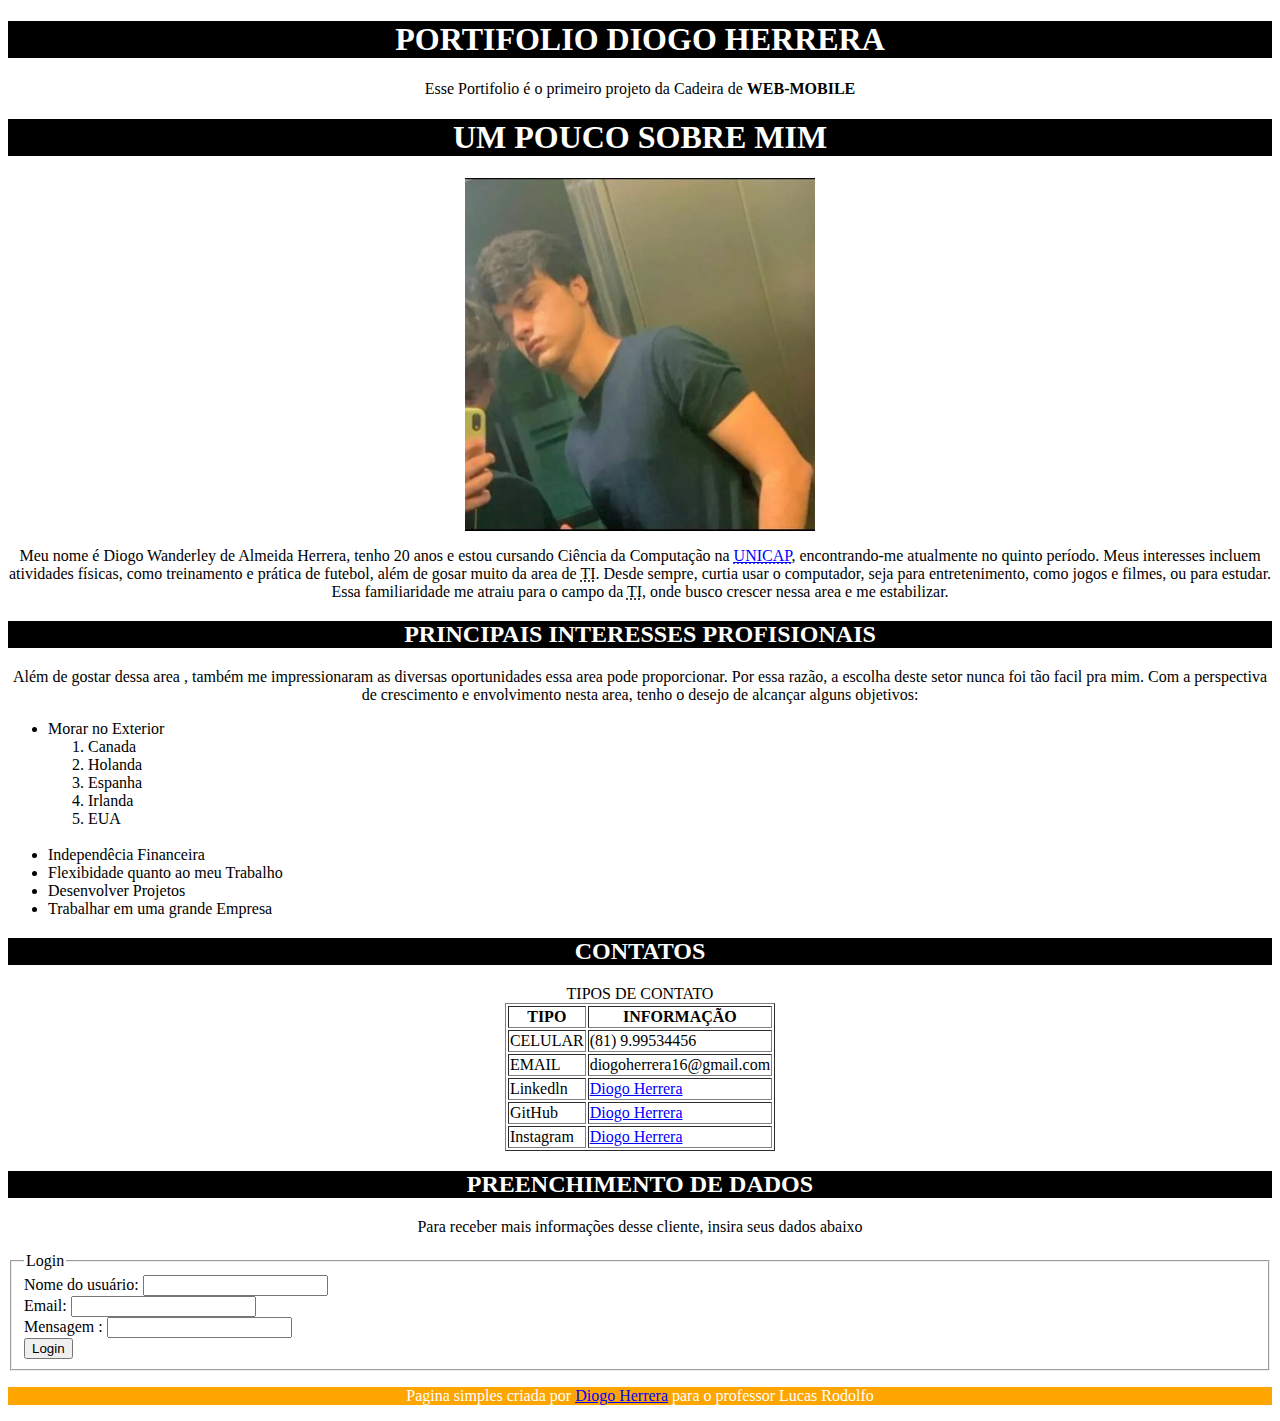
==== index.html @ 3bfe6946 "atualizações para poder publicar  o site" ====
<!DOCTYPE html>
<html lang="pt-br">
<head>
    <meta charset="UTF-8">
    <meta name="viewport" content="width=device-width, initial-scale=1.0">
    <title>Portifolio</title>
    <link rel="shortcut icon" href="Foto_favicon/favicon.ico" type="image/x-icon">
    <link rel="stylesheet" href="style.css">
     
</head>
<body>

     <!--CABEÇALHO DO MEU SITE -->
    <header>

        <h1>PORTIFOLIO DIOGO HERRERA</h1>
        <p>Esse Portifolio é o primeiro projeto da Cadeira de <strong>WEB-MOBILE</strong></p>


    </header>

     <!--CONTEUDO PRINCIPAL-->
    <main>

        <article>

            <h1>UM POUCO SOBRE MIM</h1>

            <img src="Fotos_Para_Site/fotoDIogo.jpeg" alt="foto diogo herrera">



            <p>Meu nome é Diogo Wanderley de Almeida Herrera, tenho 20 anos e estou cursando Ciência da Computação na <a href="https://portal.unicap.br/" target="_blank"><abbr title="Universidade Católica de Pernambuco">UNICAP</abbr></a>, encontrando-me atualmente no quinto período. Meus interesses incluem atividades físicas, como treinamento e prática de futebol, além de gosar muito da area de <abbr title="Tecnologia da Informação">TI</abbr>. Desde sempre, curtia usar o computador, seja para entretenimento, como jogos e filmes, ou para estudar. Essa familiaridade me atraiu para o campo da <abbr title="Tecnologia da informação ">TI</abbr>, onde busco crescer nessa area e me estabilizar.</p>

            <h2>PRINCIPAIS INTERESSES PROFISIONAIS</h2>
            
            <p>
                Além de gostar dessa area , também me impressionaram as diversas oportunidades essa area pode proporcionar. Por essa razão, a escolha deste setor nunca foi tão facil pra mim. Com a perspectiva de crescimento e envolvimento  nesta area, tenho o desejo de alcançar alguns objetivos:

            <ul>


                <li>Morar no Exterior</li>
                   <ol>
                    <li>Canada</li>
                    <li>Holanda</li>
                    <li>Espanha</li>
                    <li>Irlanda</li>
                    <li>EUA</li>
                   </ol>
                   <br>
                <li>Independêcia Financeira</li>
                <li>Flexibidade quanto ao meu Trabalho</li>
                <li>Desenvolver Projetos</li>
                <li>Trabalhar em uma grande Empresa</li>
                


            </ul>


            <!--MINHAS INFORMAÇÕES PARA CONTATO-->
            <h2>CONTATOS</h2>

            <table border="1" align="center">

                <caption >TIPOS DE CONTATO</caption>

                <thead>

                    <tr>
                        <th>TIPO</th>
                        <th>INFORMAÇÃO</th>

                    </tr>


                </thead>

                <tbody>

                    <td>CELULAR</td>
                    <td>(81) 9.99534456</td>
                

                </tbody>

                <tbody>

                    <td>EMAIL</td>
                    <td>diogoherrera16@gmail.com</td>

                </tbody>

                <tbody>

                    <td>Linkedln</td>
                    <td><a href="https://www.linkedin.com/in/diogo-herrera-50b7a6243/" target="_blank"> Diogo Herrera </a></td>

                </tbody>

                <tbody>

                    <td>GitHub</td>
                    <td><a href="https://github.com/DiogoHerreraa" target="_blank">Diogo Herrera</a></td>


                </tbody>

                <tbody>

                    <td>Instagram</td>
                    <td><a href="https://www.instagram.com/diogoherrera_/" target="_blank">Diogo Herrera</a></td>

                </tbody>

            
            </table>

       

            <h2>PREENCHIMENTO DE DADOS</h2>
            <p>Para receber mais informações desse cliente, insira seus dados abaixo </p>

           
                <fieldset>
                <legend>Login</legend>
                Nome do usuário: <input type="text" name="usuário"><br>
                Email: <input type="email" name="email"><br>
                Mensagem : <input type="text" name = "mensagem"> <br>
                <input type="submit" value="Login">
                </fieldset>
                

        </article>


       


    </main>


    <!--RODAPE-->
    <footer>

      <p>Pagina simples criada por <a href="https://www.linkedin.com/in/diogo-herrera-50b7a6243/" target="_blank">Diogo Herrera</a> para o professor Lucas Rodolfo </p>

    </footer>


    
</body>
</html>
---- style.css ----
@charset "UTF-8";


h1{
    text-align: center;
    color: white;
    background-color: black;
}


h2{
    text-align: center;
    color: white;
    background-color: black;
}

p{
    text-align: center;
}

main img{

    max-width: 350px;
    display: block;
    margin: auto;
}

main table{

    align: center;
}

main a:visited{

   color: red;
}

main a:hover {

    background-color: beige;
}

footer{

    color: white;
    background-color: orange;
}

a{
    color: blue;
}
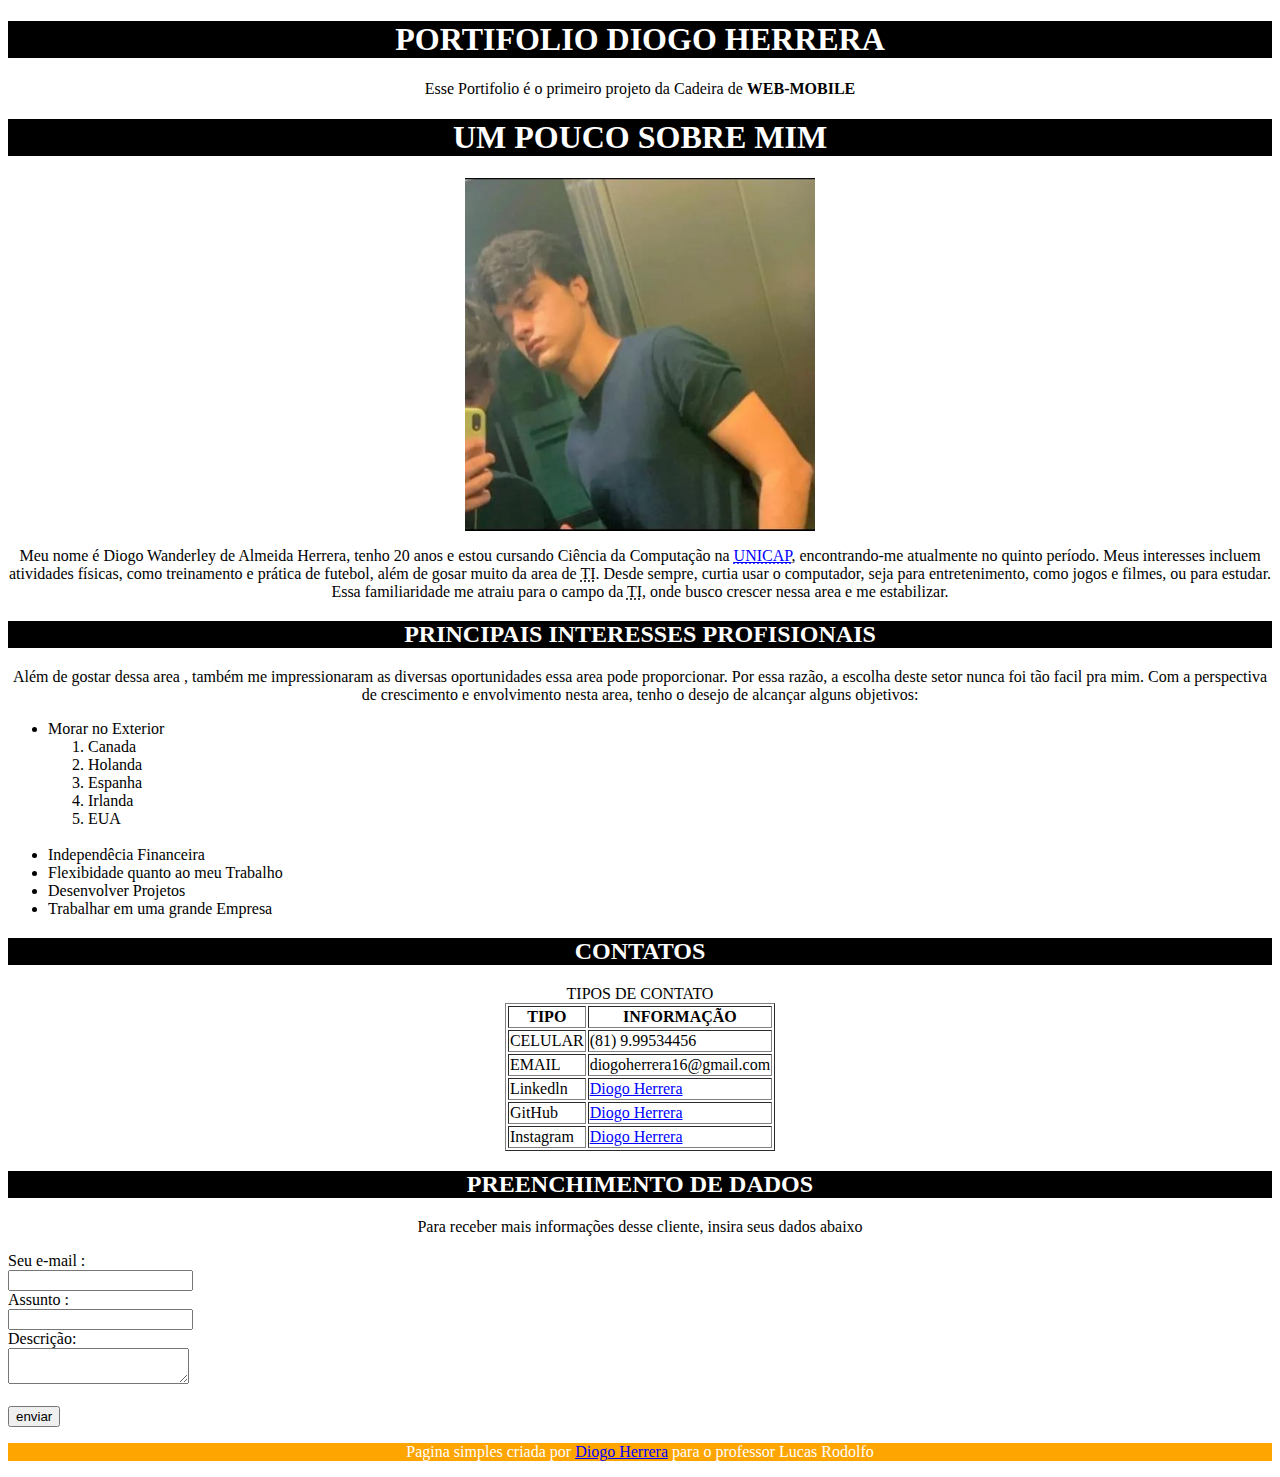
==== commit f55f3d36: "atualizacao Formulario" ====
--- a/index.html
+++ b/index.html
@@ -123,14 +123,26 @@
             <p>Para receber mais informações desse cliente, insira seus dados abaixo </p>
 
            
-                <fieldset>
-                <legend>Login</legend>
-                Nome do usuário: <input type="text" name="usuário"><br>
-                Email: <input type="email" name="email"><br>
-                Mensagem : <input type="text" name = "mensagem"> <br>
-                <input type="submit" value="Login">
-                </fieldset>
-                
+            <form >
+
+                Seu e-mail : <br> 
+                <input type="email" name="email">
+                <br>
+                Assunto : <br>
+                <input type="text" name ="assunto">
+                <br>
+                Descrição: <br>
+                <textarea></textarea>
+                <br>
+                <br>
+        
+        
+                <input type="submit" value="enviar">
+        
+        
+        
+            </form>
+        
 
         </article>
 
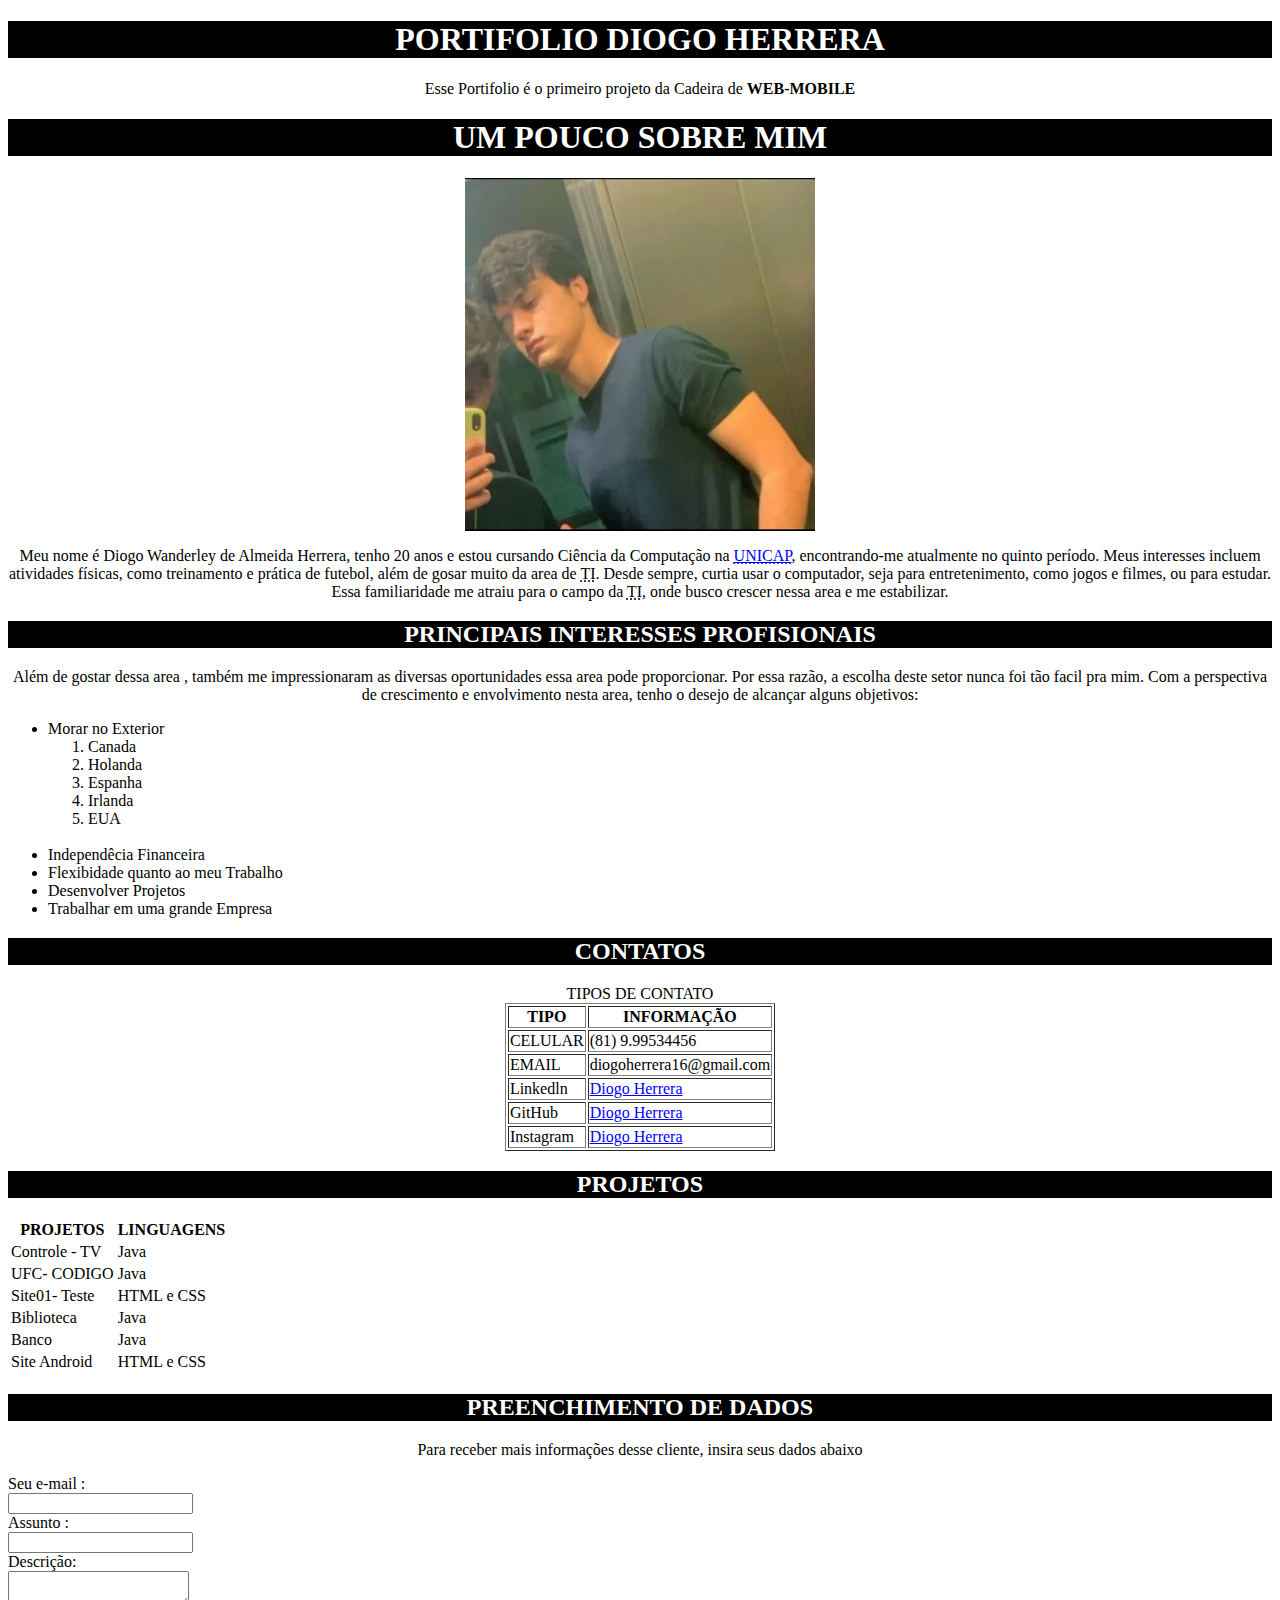
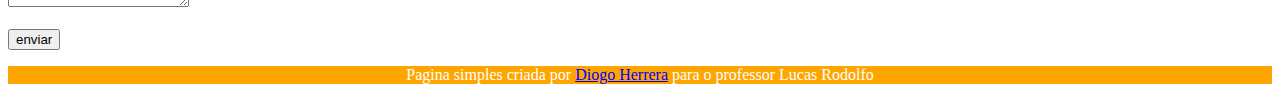
==== commit af63e18a: "nova tabela" ====
--- a/index.html
+++ b/index.html
@@ -117,6 +117,71 @@
             
             </table>
 
+
+            <h2>PROJETOS</h2>
+
+            <table>
+
+                <tr>
+
+                    <th>PROJETOS</th>
+                    <th>LINGUAGENS</th>
+
+                </tr>
+
+                <tr>
+
+                    <td>Controle - TV</td>
+                    <td>Java</td>
+
+                </tr>
+
+                <tr>
+
+                    <td>UFC- CODIGO</td>
+                    <td>Java</td>
+
+                </tr>
+
+                <tr>
+
+                    <td>Site01- Teste</td>
+                    <td>HTML e CSS</td>
+
+                </tr>
+
+                <tr>
+
+                    <td>Biblioteca</td>
+                    <td>Java</td>
+
+
+                </tr>
+
+                <tr>
+
+                    <td>Banco</td>
+                    <td>Java</td>
+
+
+                </tr>
+
+
+                <tr>
+
+                    <td>Site Android</td>
+                    <td>HTML e CSS</td>
+
+                </tr>
+
+
+
+
+
+
+
+            </table>
+
        
 
             <h2>PREENCHIMENTO DE DADOS</h2>
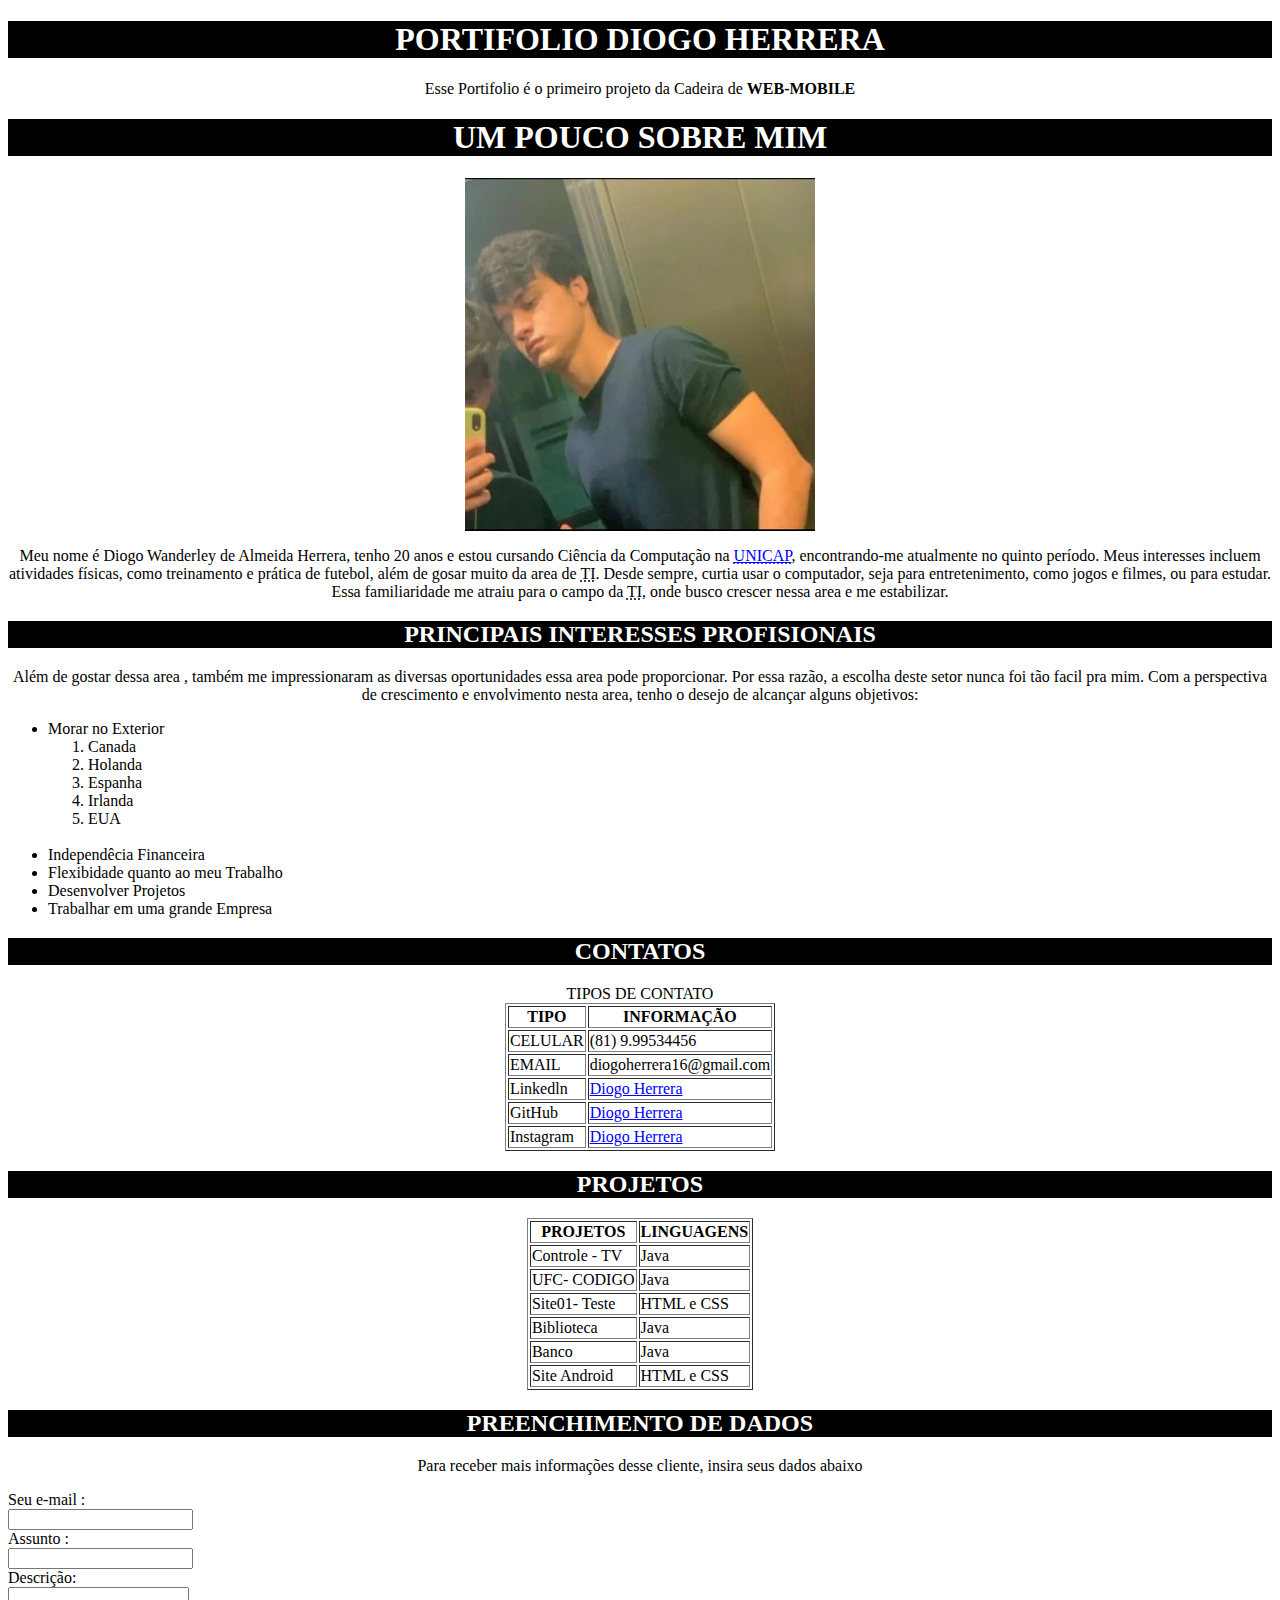
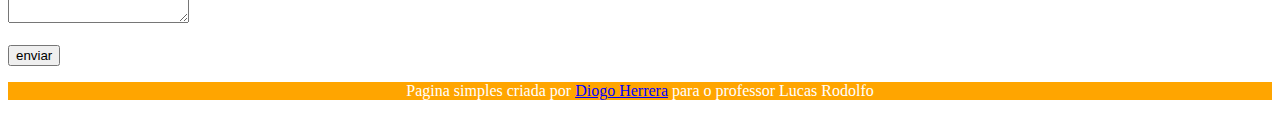
==== commit 42cbe48c: "atualização tabela 02" ====
--- a/index.html
+++ b/index.html
@@ -120,7 +120,7 @@
 
             <h2>PROJETOS</h2>
 
-            <table>
+            <table border="1" align="center">
 
                 <tr>
 
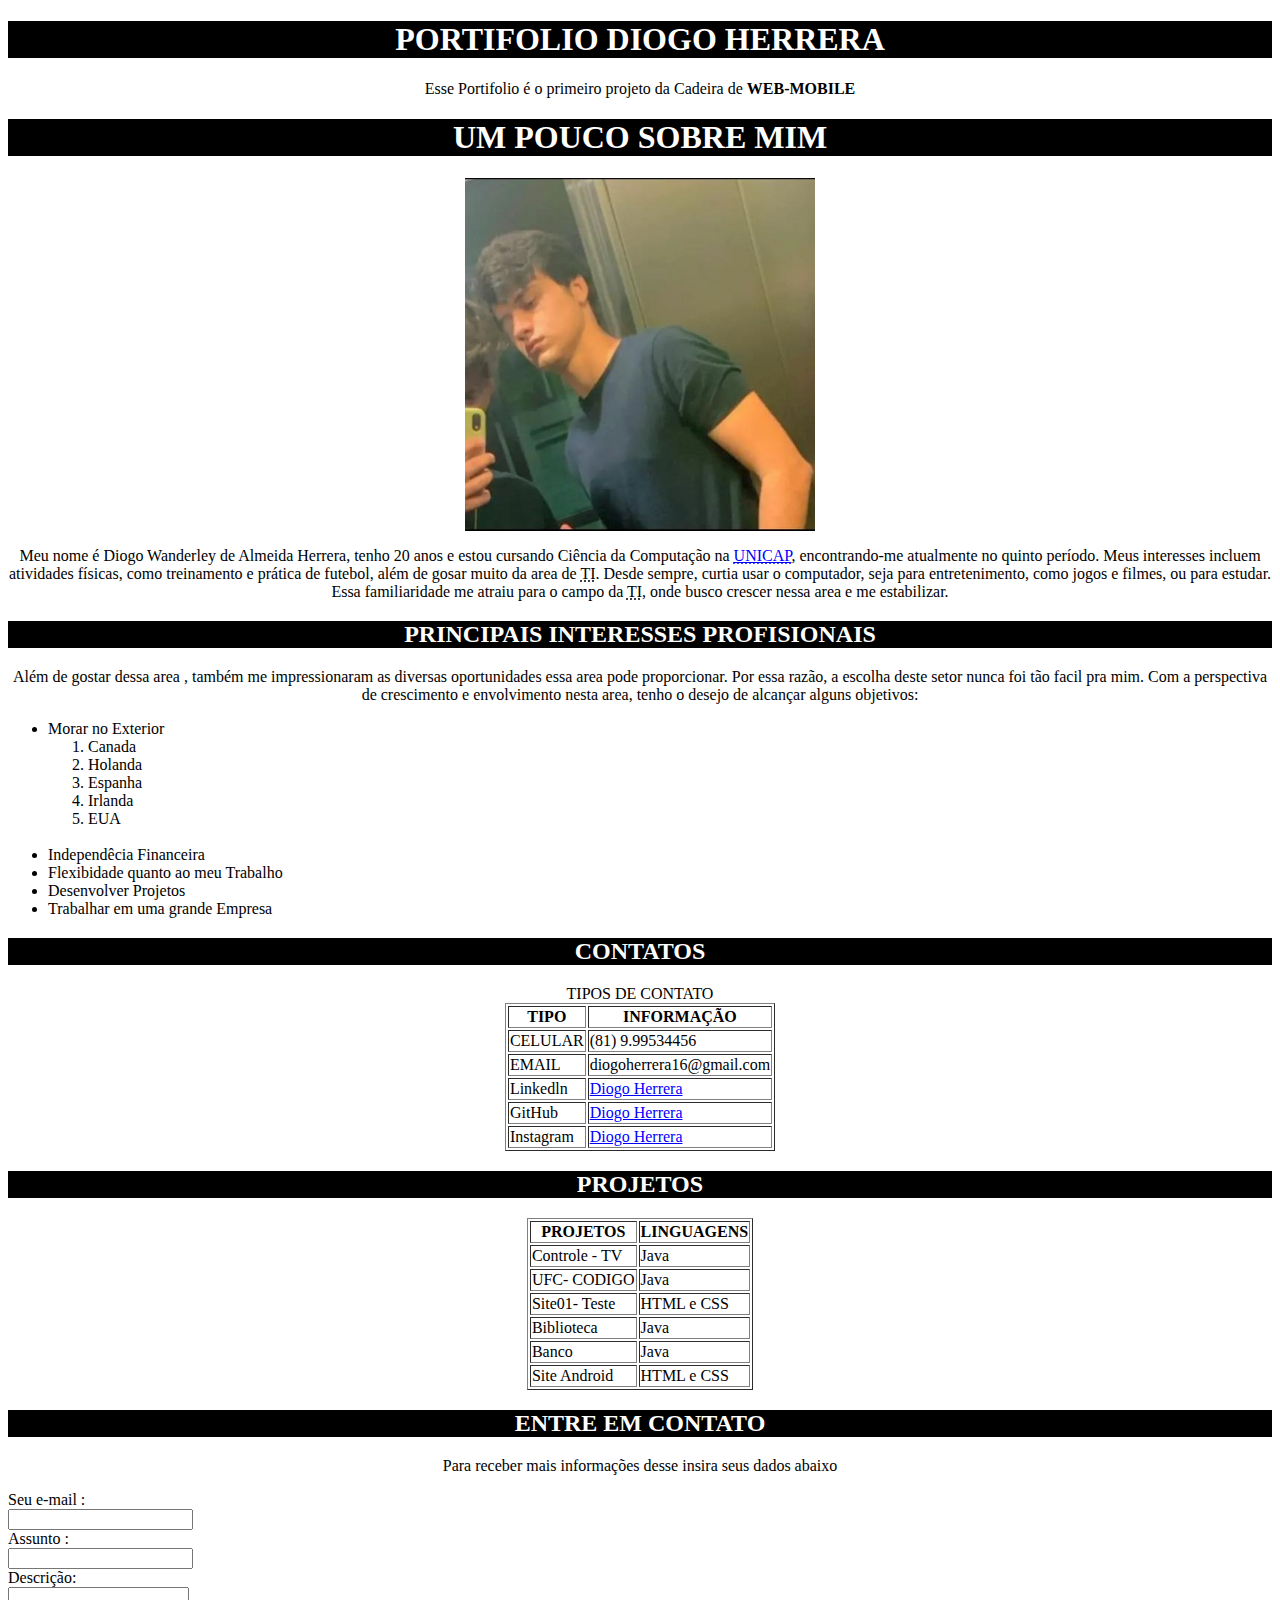
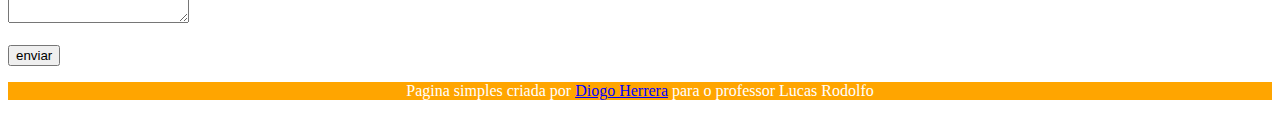
==== commit 6e878663: "atualizacao h2" ====
--- a/index.html
+++ b/index.html
@@ -184,8 +184,8 @@
 
        
 
-            <h2>PREENCHIMENTO DE DADOS</h2>
-            <p>Para receber mais informações desse cliente, insira seus dados abaixo </p>
+            <h2>ENTRE EM CONTATO</h2>
+            <p>Para receber mais informações desse insira seus dados abaixo</p>
 
            
             <form >
